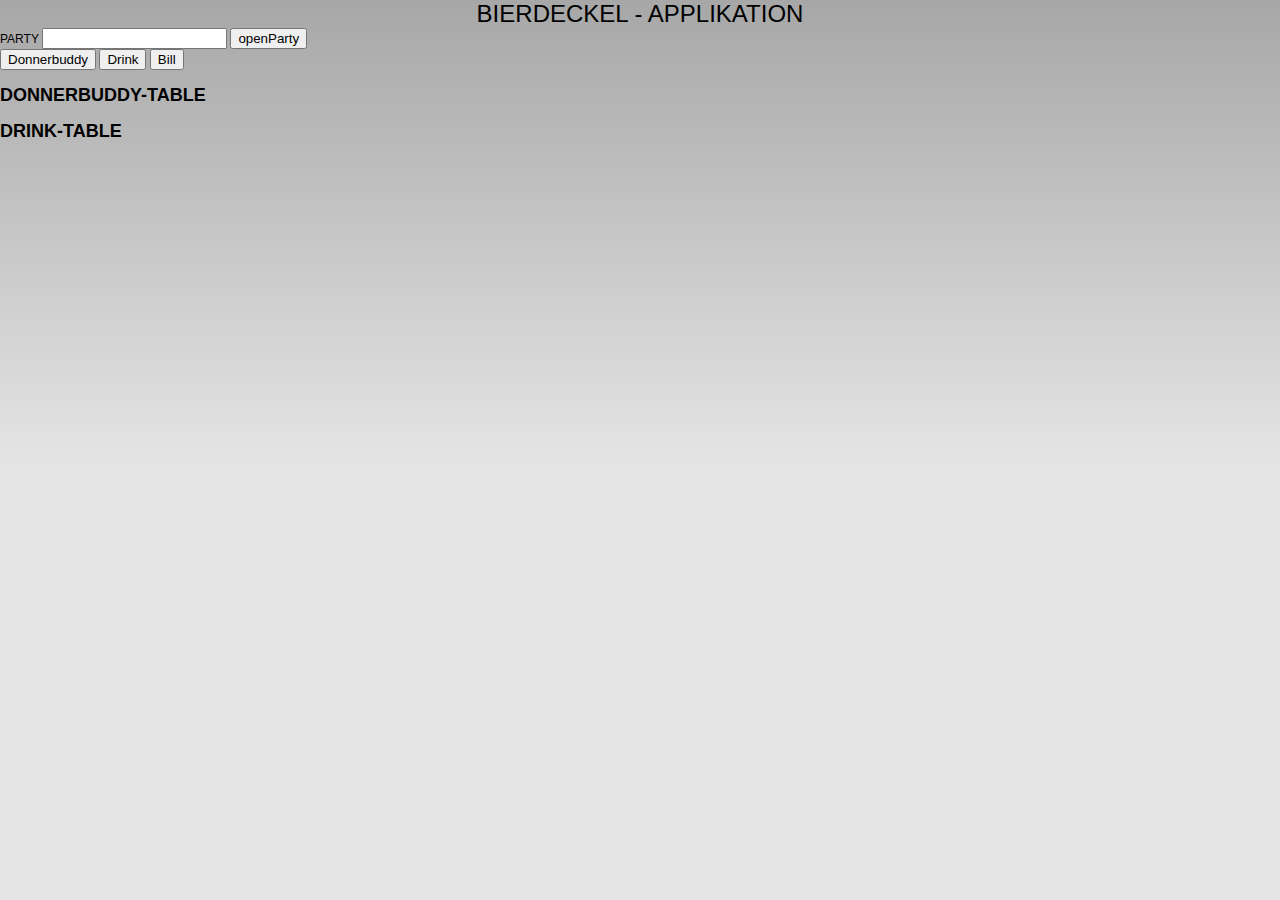
==== Bierdeckel/www/index.html @ dfc8fe5a "added Buttons" ====
<html>
    <head>
        <meta charset="utf-8" />
        <meta name="format-detection" content="telephone=no" />
        <meta name="viewport" content="user-scalable=no, initial-scale=1, maximum-scale=1, minimum-scale=1, width=device-width, height=device-height, target-densitydpi=device-dpi" />
        <link rel="stylesheet" type="text/css" href="css/index.css" />
        <title>Bierdeckel</title>
        <script >

            window.onload=function(){
                document.addEventListener("deviceready",onDeviceReady, false)
            }

            function onDeviceReadey(){
                document.getElementById('btnOpen').addEventListener('click', openParty, false);
            }

            function openParty(){
                var newParty = document.getElementById("party");

            }

        </script>
    </head>
    <body>
        
        <h1>Bierdeckel - Applikation</h1>
        <form>
        <label for="party">Party</label>
        <input type="text" id="party"/>    
        <input type="button" value="openParty" id="btnOpen"/><br>
        <input type="button" value="Donnerbuddy" id="btnDonBud"/>
        <input type="button" value="Drink" id="drink"/>
        <input type="button" value="Bill" id="bill"/>
        </form>
        <H2>DonnerBuddy-Table</H2>
        <table id="donnerBuddyTable" width="100%" border="0"/>

        <H2>Drink-Table</H2>
        <table id="drinktable" width="100%" border="0"/>

        <!--<div class="app">
            <h1>PhoneGap</h1>
            <div id="deviceready" class="blink">
                <p class="event listening">Connecting to Device</p>
                <p class="event received">Device is Ready</p>
            </div>
        </div> -->

        <script type="text/javascript" src="phonegap.js"></script>
        <script type="text/javascript" src="js/index.js"></script>
        <script type="text/javascript">
            app.initialize();
        </script>
    </body>
</html>
---- Bierdeckel/www/css/index.css ----
/*
 * Licensed to the Apache Software Foundation (ASF) under one
 * or more contributor license agreements.  See the NOTICE file
 * distributed with this work for additional information
 * regarding copyright ownership.  The ASF licenses this file
 * to you under the Apache License, Version 2.0 (the
 * "License"); you may not use this file except in compliance
 * with the License.  You may obtain a copy of the License at
 *
 * http://www.apache.org/licenses/LICENSE-2.0
 *
 * Unless required by applicable law or agreed to in writing,
 * software distributed under the License is distributed on an
 * "AS IS" BASIS, WITHOUT WARRANTIES OR CONDITIONS OF ANY
 * KIND, either express or implied.  See the License for the
 * specific language governing permissions and limitations
 * under the License.
 */
* {
    -webkit-tap-highlight-color: rgba(0,0,0,0); /* make transparent link selection, adjust last value opacity 0 to 1.0 */
}

body {
    -webkit-touch-callout: none;                /* prevent callout to copy image, etc when tap to hold */
    -webkit-text-size-adjust: none;             /* prevent webkit from resizing text to fit */
    -webkit-user-select: none;                  /* prevent copy paste, to allow, change 'none' to 'text' */
    background-color:#E4E4E4;
    background-image:linear-gradient(top, #A7A7A7 0%, #E4E4E4 51%);
    background-image:-webkit-linear-gradient(top, #A7A7A7 0%, #E4E4E4 51%);
    background-image:-ms-linear-gradient(top, #A7A7A7 0%, #E4E4E4 51%);
    background-image:-webkit-gradient(
        linear,
        left top,
        left bottom,
        color-stop(0, #A7A7A7),
        color-stop(0.51, #E4E4E4)
    );
    background-attachment:fixed;
    font-family:'HelveticaNeue-Light', 'HelveticaNeue', Helvetica, Arial, sans-serif;
    font-size:12px;
    height:100%;
    margin:0px;
    padding:0px;
    text-transform:uppercase;
    width:100%;
}

/* Portrait layout (default) */
.app {
    background:url(../img/logo.png) no-repeat center top; /* 170px x 200px */
    position:absolute;             /* position in the center of the screen */
    left:50%;
    top:50%;
    height:50px;                   /* text area height */
    width:225px;                   /* text area width */
    text-align:center;
    padding:180px 0px 0px 0px;     /* image height is 200px (bottom 20px are overlapped with text) */
    margin:-115px 0px 0px -112px;  /* offset vertical: half of image height and text area height */
                                   /* offset horizontal: half of text area width */
}

/* Landscape layout (with min-width) */
@media screen and (min-aspect-ratio: 1/1) and (min-width:400px) {
    .app {
        background-position:left center;
        padding:75px 0px 75px 170px;  /* padding-top + padding-bottom + text area = image height */
        margin:-90px 0px 0px -198px;  /* offset vertical: half of image height */
                                      /* offset horizontal: half of image width and text area width */
    }
}

h1 {
    font-size:24px;
    font-weight:normal;
    margin:0px;
    overflow:visible;
    padding:0px;
    text-align:center;
}

.event {
    border-radius:4px;
    -webkit-border-radius:4px;
    color:#FFFFFF;
    font-size:12px;
    margin:0px 30px;
    padding:2px 0px;
}

.event.listening {
    background-color:#333333;
    display:block;
}

.event.received {
    background-color:#4B946A;
    display:none;
}

@keyframes fade {
    from { opacity: 1.0; }
    50% { opacity: 0.4; }
    to { opacity: 1.0; }
}
 
@-webkit-keyframes fade {
    from { opacity: 1.0; }
    50% { opacity: 0.4; }
    to { opacity: 1.0; }
}
 
.blink {
    animation:fade 3000ms infinite;
    -webkit-animation:fade 3000ms infinite;
}

background-color:#E4E4E4;
background-image:linear-gradient(top, #A7A7A7 0%, #E4E4E4 51%);
background-image:-webkit-linear-gradient(top, #A7A7A7 0%, #E4E4E4 51%);
background-image:-ms-linear-gradient(top, #A7A7A7 0%, #E4E4E4 51%);
background-image:-webkit-gradient(
    linear,
    left top,
    left bottom,
    color-stop(0, #A7A7A7),
    color-stop(0.51, #E4E4E4)
);
background-attachment:fixed;

.addToDo {
background-color: Transparent;
border-color: Transparent;
float: left;
margin-left: 0;
position: absolute;
left: 0px
}
 
.removeTasks {
background-color: Transparent;
border-color: Transparent;
float: right;
margin-right: 0;
position: absolute;
right: 0px;
}
 
.checkbox {
background-color: Transparent;
background-image: url('../img/check_box.png');
width: 34px;
height: 32px;
}
 
.textbox {
background-color: grey;
}
 
.viewButton { 
background-color: Transparent;
background-image: url('../img/button_view.png');
width: 64px;
height: 32px;
}
 
.deleteButton { 
background-color: Transparent;
background-image: url('../img/button_delete.png');
width: 64px;
height: 32px;
}
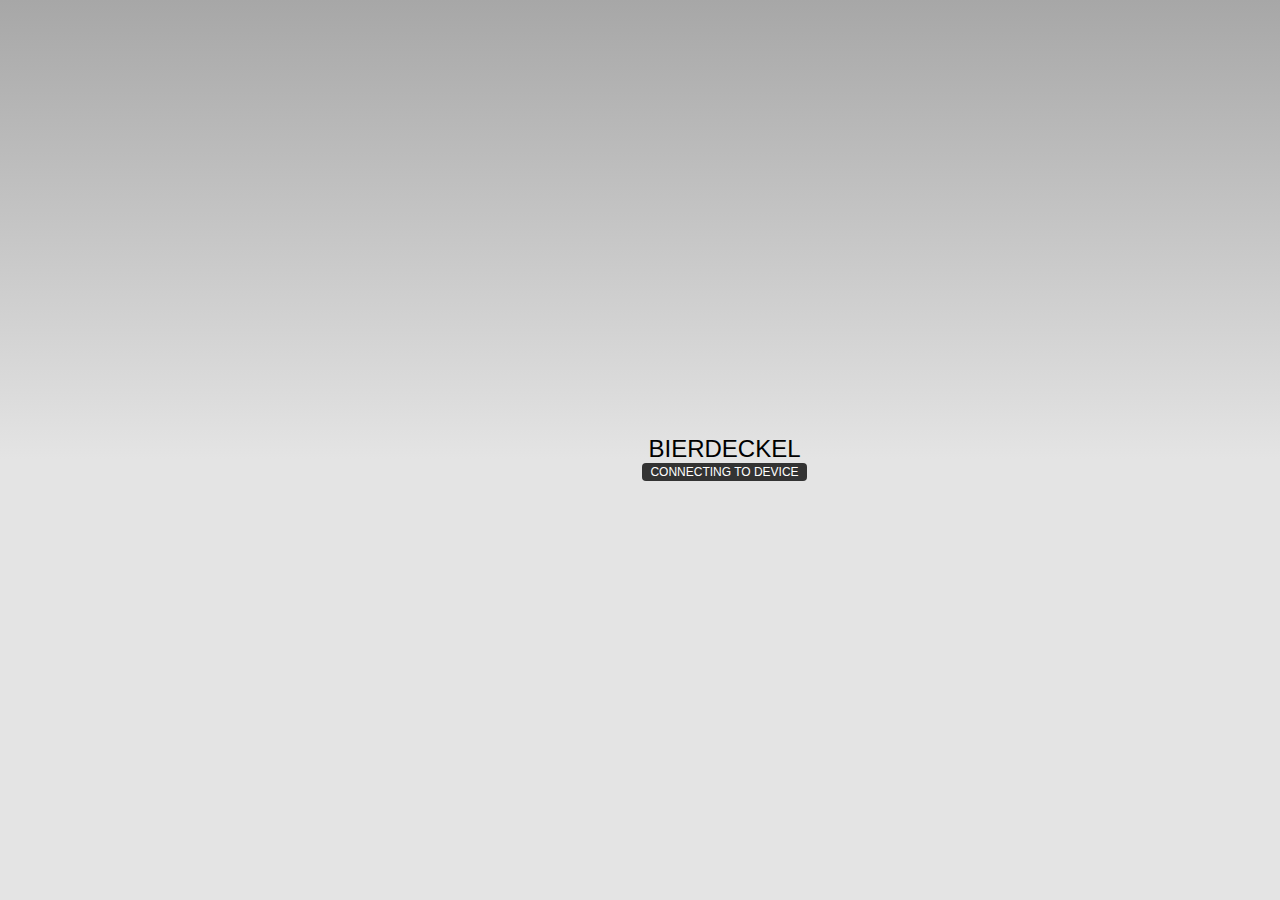
==== commit ba12ada7: "Merge branch 'master' of https://github.com/MallorcaDojo/barcelona" ====
--- a/Bierdeckel/www/index.html
+++ b/Bierdeckel/www/index.html
@@ -1,3 +1,22 @@
+<!DOCTYPE html>
+<!--
+    Licensed to the Apache Software Foundation (ASF) under one
+    or more contributor license agreements.  See the NOTICE file
+    distributed with this work for additional information
+    regarding copyright ownership.  The ASF licenses this file
+    to you under the Apache License, Version 2.0 (the
+    "License"); you may not use this file except in compliance
+    with the License.  You may obtain a copy of the License at
+
+    http://www.apache.org/licenses/LICENSE-2.0
+
+    Unless required by applicable law or agreed to in writing,
+    software distributed under the License is distributed on an
+    "AS IS" BASIS, WITHOUT WARRANTIES OR CONDITIONS OF ANY
+     KIND, either express or implied.  See the License for the
+    specific language governing permissions and limitations
+    under the License.
+-->
 <html>
     <head>
         <meta charset="utf-8" />
@@ -5,52 +24,19 @@
         <meta name="viewport" content="user-scalable=no, initial-scale=1, maximum-scale=1, minimum-scale=1, width=device-width, height=device-height, target-densitydpi=device-dpi" />
         <link rel="stylesheet" type="text/css" href="css/index.css" />
         <title>Bierdeckel</title>
-        <script >
-
-            window.onload=function(){
-                document.addEventListener("deviceready",onDeviceReady, false)
-            }
-
-            function onDeviceReadey(){
-                document.getElementById('btnOpen').addEventListener('click', openParty, false);
-            }
-
-            function openParty(){
-                var newParty = document.getElementById("party");
-
-            }
-
-        </script>
     </head>
     <body>
-        
-        <h1>Bierdeckel - Applikation</h1>
-        <form>
-        <label for="party">Party</label>
-        <input type="text" id="party"/>    
-        <input type="button" value="openParty" id="btnOpen"/><br>
-        <input type="button" value="Donnerbuddy" id="btnDonBud"/>
-        <input type="button" value="Drink" id="drink"/>
-        <input type="button" value="Bill" id="bill"/>
-        </form>
-        <H2>DonnerBuddy-Table</H2>
-        <table id="donnerBuddyTable" width="100%" border="0"/>
-
-        <H2>Drink-Table</H2>
-        <table id="drinktable" width="100%" border="0"/>
-
-        <!--<div class="app">
-            <h1>PhoneGap</h1>
+        <div class="app">
+            <h1>Bierdeckel</h1>
             <div id="deviceready" class="blink">
                 <p class="event listening">Connecting to Device</p>
-                <p class="event received">Device is Ready</p>
+                <p class="event received">Loading is Finished</p>
             </div>
-        </div> -->
-
+        </div>
         <script type="text/javascript" src="phonegap.js"></script>
         <script type="text/javascript" src="js/index.js"></script>
         <script type="text/javascript">
             app.initialize();
         </script>
     </body>
-</html>+</html>
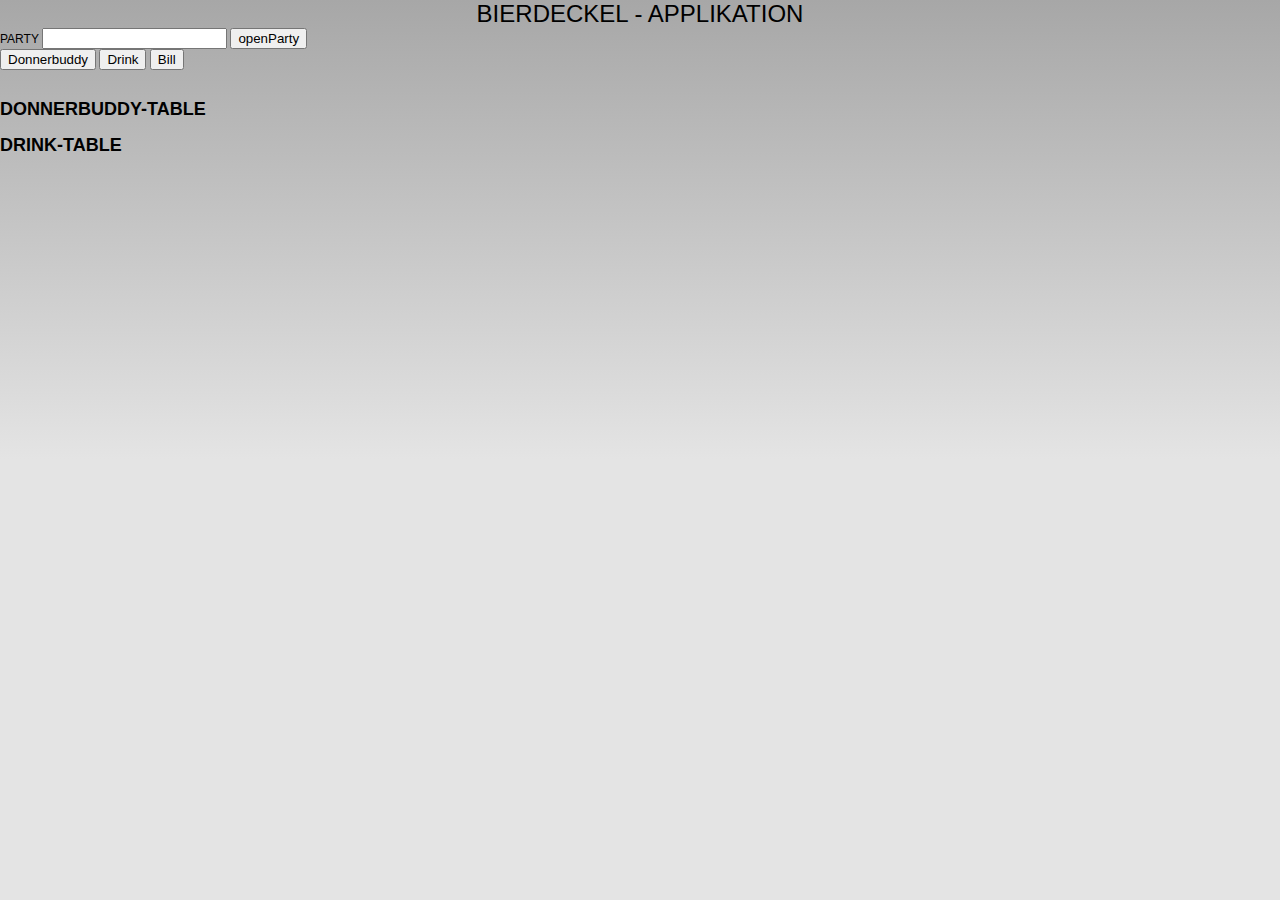
==== commit 72321e46: "added prompt" ====
--- a/Bierdeckel/www/index.html
+++ b/Bierdeckel/www/index.html
@@ -1,22 +1,3 @@
-<!DOCTYPE html>
-<!--
-    Licensed to the Apache Software Foundation (ASF) under one
-    or more contributor license agreements.  See the NOTICE file
-    distributed with this work for additional information
-    regarding copyright ownership.  The ASF licenses this file
-    to you under the Apache License, Version 2.0 (the
-    "License"); you may not use this file except in compliance
-    with the License.  You may obtain a copy of the License at
-
-    http://www.apache.org/licenses/LICENSE-2.0
-
-    Unless required by applicable law or agreed to in writing,
-    software distributed under the License is distributed on an
-    "AS IS" BASIS, WITHOUT WARRANTIES OR CONDITIONS OF ANY
-     KIND, either express or implied.  See the License for the
-    specific language governing permissions and limitations
-    under the License.
--->
 <html>
     <head>
         <meta charset="utf-8" />
@@ -24,19 +5,67 @@
         <meta name="viewport" content="user-scalable=no, initial-scale=1, maximum-scale=1, minimum-scale=1, width=device-width, height=device-height, target-densitydpi=device-dpi" />
         <link rel="stylesheet" type="text/css" href="css/index.css" />
         <title>Bierdeckel</title>
+        <script type="text/javascript" language="JavaScript">
+
+            window.onload=function(){
+                document.addEventListener("deviceready",onDeviceReady, false)
+            }
+
+            function onDeviceReadey(){
+                document.getElementById('btnOpen').addEventListener('click', openParty, false);
+            }
+
+            function openParty(){
+                var newParty = document.getElementById("party");
+
+            }
+
+            function createNewParty(){
+                var partyDB = {};
+
+                var party= prompt("Party", "");
+
+                if(party == ""){
+                    alert("A party must be available");
+                } else {
+                    alert("A party must be available");
+                }
+
+
+            }
+
+        </script>
     </head>
     <body>
-        <div class="app">
-            <h1>Bierdeckel</h1>
+        
+        <h1>Bierdeckel - Applikation</h1>
+        <form>
+        <label for="party">Party</label>
+        <input type="text" id="party"/>    
+        <input type="button" value="openParty" id="btnOpen" onClick="createNewParty()"/><br>
+        <input type="button" value="Donnerbuddy" id="btnDonBud"/>
+        <input type="button" value="Drink" id="drink"/>
+        <input type="button" value="Bill" id="bill"/>
+        <br/><br/>
+        </form>
+        <H2>DonnerBuddy-Table</H2>
+        <table id="donnerBuddyTable" width="100%" border="0"/>
+
+        <H2>Drink-Table</H2>
+        <table id="drinktable" width="100%" border="0"/>
+
+        <!--<div class="app">
+            <h1>PhoneGap</h1>
             <div id="deviceready" class="blink">
                 <p class="event listening">Connecting to Device</p>
-                <p class="event received">Loading is Finished</p>
+                <p class="event received">Device is Ready</p>
             </div>
-        </div>
+        </div> -->
+
         <script type="text/javascript" src="phonegap.js"></script>
         <script type="text/javascript" src="js/index.js"></script>
         <script type="text/javascript">
             app.initialize();
         </script>
     </body>
-</html>
+</html>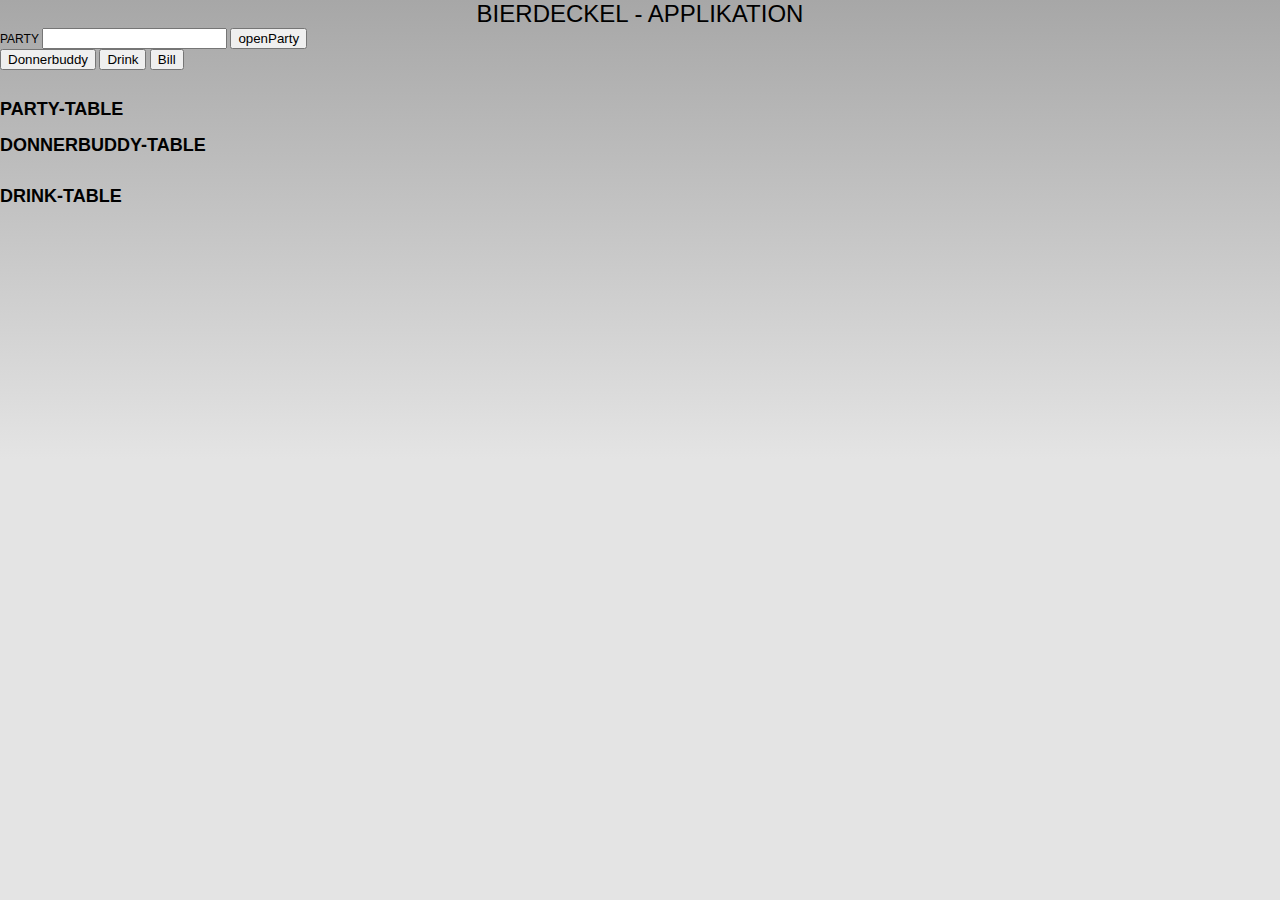
==== commit ebf0d23a: "merged REST and Table, not working yet" ====
--- a/Bierdeckel/www/index.html
+++ b/Bierdeckel/www/index.html
@@ -5,9 +5,13 @@
         <meta name="viewport" content="user-scalable=no, initial-scale=1, maximum-scale=1, minimum-scale=1, width=device-width, height=device-height, target-densitydpi=device-dpi" />
         <link rel="stylesheet" type="text/css" href="css/index.css" />
         <title>Bierdeckel</title>
+
         <script type="text/javascript" language="JavaScript">
 
             window.onload=function(){
+
+            var HOST = "http://localhost:8080/bierdeckel_service"
+
                 document.addEventListener("deviceready",onDeviceReady, false)
             }
 
@@ -20,52 +24,149 @@
 
             }
 
-            function createNewParty(){
-                var partyDB = {};
 
-                var party= prompt("Party", "");
+            function getParties(user_id){
 
-                if(party == ""){
-                    alert("A party must be available");
+                var url = "http://127.0.0.1:8080/bierdeckel_service/parties/" + user_id
+                var client = new XMLHttpRequest();
+
+                client.open("GET", url, false);
+                client.setRequestHeader("Content-Type", "text/plain");
+                client.send();
+                if (client.status == 200) {                    
+                    var response = client.responseText;
+                    alert("Response: " + response);
                 } else {
-                    alert("A party must be available");
+                    onError();
                 }
 
+                var parties = JSON.parse(response);
 
+                return parties;
+                // for (var i=0; i<parties.length; i++){
+                //     var element = parties[i];
+                //     showParty(element);
+                // }
             }
 
+            function createNewParty(){
+               var partyDB = {};
+
+               var party = document.getElementById("party").value;
+
+
+               if(party == ""){
+                   
+                   var parties = {};
+                    parties = getParties(1);
+                    addTableRow(parties,false);
+
+               } else {
+                   //alert("A party must be available");
+                   partyDB = { check : 0 , text : party};
+                   addTableRow(partyDB,false);
+               }
+           }
+
+           var rowID = 0;
+           function addTableRow(partyDB, appIsLoading)
+           {
+
+               rowID +=1;
+               var table = document.getElementById("partyTable");
+               var rowCount = table.rows.length;
+               var row = table.insertRow(rowCount);
+
+               var cell1 = row.insertCell(0);
+               var element1 = document.createElement("input");
+               element1.type = "text";
+               element1.name = "txtbox[]";
+               element1.size = 16;
+               element1.id = "text"+rowID;
+               element1.value = partyDB["text"];
+               element1.setAttribute("onchange","savePartyList()");
+               element1.className = "textbox";
+               cell1.appendChild(element1);
+
+           }
+
+           function savePartyList()
+           {
+               //Create a todoArray
+               var partyArray = {};
+               var textValue = "";
+
+               //Get current table
+               var table = document.getElementById("partyTable");
+               var rowCount = table.rows.length;
+
+               if (rowCount != 0)
+               {
+                   //Loop through all rows
+                   for(var i=0; i<rowCount; i++)
+                   {
+                       var row = table.rows[i];
+
+                       //Add text data
+                       var textbox = row.cells[1].childNodes[0];
+                       textValue = textbox.value;
+
+                       //Fill the array with check & text data
+                       partyArray["row"+i] =
+                       {
+                           text : textValue
+                       };
+
+                   }
+               }
+               else
+               {
+                   partyArray = null;
+               }
+
+               //Use local storage to persist data
+               //We use JSON to preserve objects
+
+               window.localStorage.setItem("partyList", JSON.stringify(partyArray));
+           }
+
+
         </script>
+
     </head>
-    <body>
-        
-        <h1>Bierdeckel - Applikation</h1>
-        <form>
-        <label for="party">Party</label>
-        <input type="text" id="party"/>    
-        <input type="button" value="openParty" id="btnOpen" onClick="createNewParty()"/><br>
-        <input type="button" value="Donnerbuddy" id="btnDonBud"/>
-        <input type="button" value="Drink" id="drink"/>
-        <input type="button" value="Bill" id="bill"/>
-        <br/><br/>
-        </form>
-        <H2>DonnerBuddy-Table</H2>
-        <table id="donnerBuddyTable" width="100%" border="0"/>
+      <body>
 
-        <H2>Drink-Table</H2>
-        <table id="drinktable" width="100%" border="0"/>
+       <h1>Bierdeckel - Applikation</h1>
+       <form>
+       <label for="party">Party</label>
+       <input type="text" id="party"/>    
+       <input type="button" value="openParty" id="btnOpen" onClick="createNewParty()"/><br>
+       <input type="button" value="Donnerbuddy" id="btnDonBud"/>
+       <input type="button" value="Drink" id="drink"/>
+       <input type="button" value="Bill" id="bill"/>
+       <br/><br/>
+       </form>
+        <H2>Party-Table</H2>
+       <table id="partyTable" width="100%" border="0"/>
 
-        <!--<div class="app">
-            <h1>PhoneGap</h1>
-            <div id="deviceready" class="blink">
-                <p class="event listening">Connecting to Device</p>
-                <p class="event received">Device is Ready</p>
-            </div>
-        </div> -->
+       <H2>DonnerBuddy-Table</H2>
+       <table id="donnerBuddyTable" width="100%" border="0"/>
 
-        <script type="text/javascript" src="phonegap.js"></script>
-        <script type="text/javascript" src="js/index.js"></script>
-        <script type="text/javascript">
-            app.initialize();
-        </script>
-    </body>
-</html>+       <H2>Drink-Table</H2>
+       <table id="drinktable" width="100%" border="0"/>
+
+       <!--<div class="app">
+           <h1>PhoneGap</h1>
+           <div id="deviceready" class="blink">
+               <p class="event listening">Connecting to Device</p>
+               <p class="event received">Device is Ready</p>
+           </div>
+       </div> -->
+
+       <script type="text/javascript" src="phonegap.js"></script>
+       <script type="text/javascript" src="js/index.js"></script>
+       <script type="text/javascript">
+           app.initialize();
+       </script>
+   </body>
+</html>
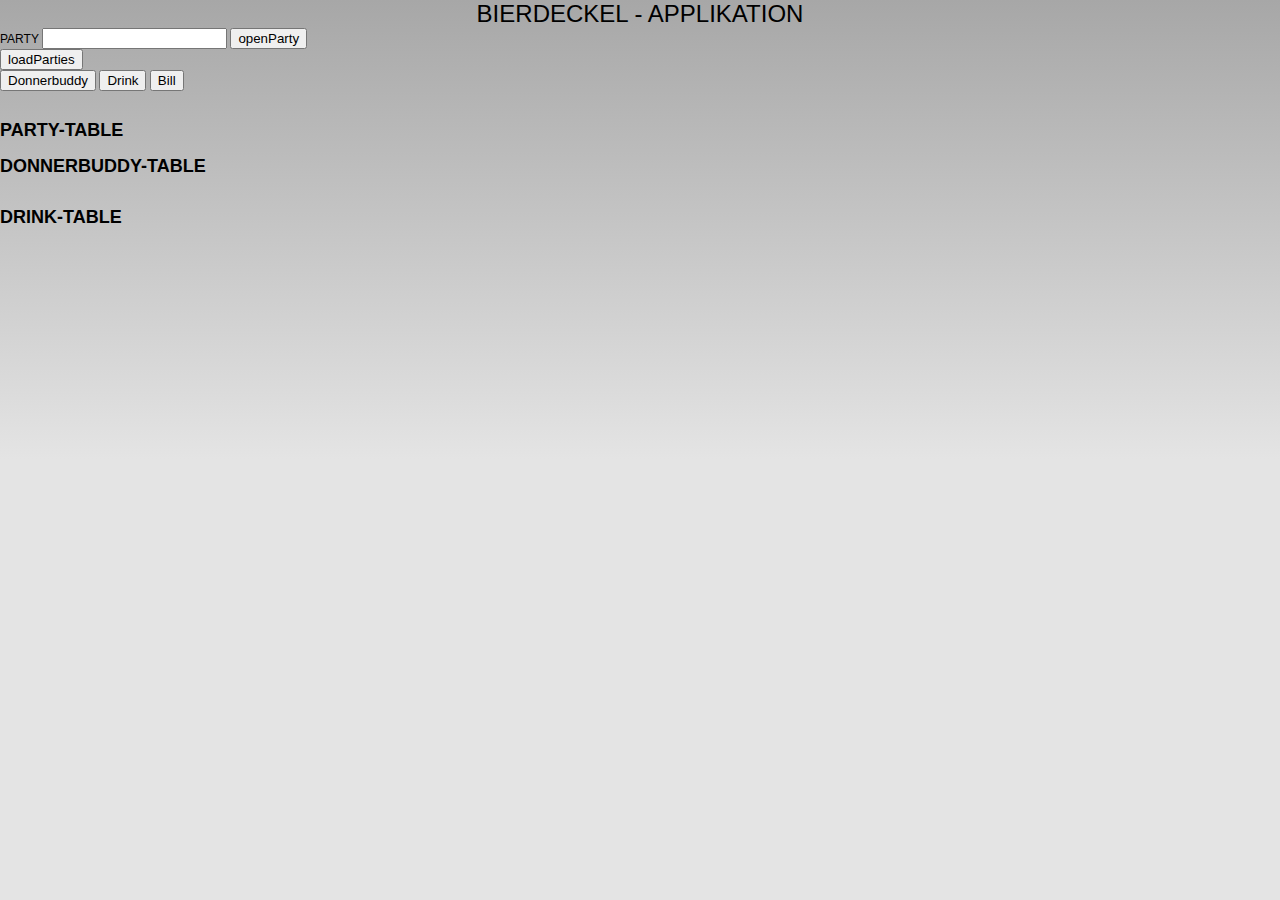
==== commit 66920ff3: "show 3 mocked parties in app" ====
--- a/Bierdeckel/www/index.html
+++ b/Bierdeckel/www/index.html
@@ -19,8 +19,8 @@
                 document.getElementById('btnOpen').addEventListener('click', openParty, false);
             }
 
-            function openParty(){
-                var newParty = document.getElementById("party");
+            function createNewParty(){
+                prompt("Name der neuen Party?", "OK");
 
             }
 
@@ -35,7 +35,7 @@
                 client.send();
                 if (client.status == 200) {                    
                     var response = client.responseText;
-                    alert("Response: " + response);
+                    //alert("Response: " + response);
                 } else {
                     onError();
                 }
@@ -49,7 +49,7 @@
                 // }
             }
 
-            function createNewParty(){
+            function showParties(){
                var partyDB = {};
 
                var party = document.getElementById("party").value;
@@ -72,21 +72,24 @@
            function addTableRow(partyDB, appIsLoading)
            {
 
-               rowID +=1;
-               var table = document.getElementById("partyTable");
-               var rowCount = table.rows.length;
-               var row = table.insertRow(rowCount);
+            rowID +=1;
+            var table = document.getElementById("partyTable");
 
-               var cell1 = row.insertCell(0);
-               var element1 = document.createElement("input");
-               element1.type = "text";
-               element1.name = "txtbox[]";
-               element1.size = 16;
-               element1.id = "text"+rowID;
-               element1.value = partyDB["text"];
-               element1.setAttribute("onchange","savePartyList()");
-               element1.className = "textbox";
-               cell1.appendChild(element1);
+            for (var i=0; i<=partyDB.length; i++){
+                var party = partyDB[i];
+
+                var row = table.insertRow(table.rows.length);
+                var cell1 = row.insertCell(0);
+                var element1 = document.createElement("input");
+                element1.type = "text";
+                element1.name = "txtbox[]";
+                element1.size = 16;
+                element1.id = "party_" + party["id"];
+                element1.value = party["name"];
+                element1.setAttribute("onchange","savePartyList()");
+                element1.className = "textbox";
+                cell1.appendChild(element1);
+            }
 
            }
 
@@ -141,6 +144,7 @@
        <label for="party">Party</label>
        <input type="text" id="party"/>    
        <input type="button" value="openParty" id="btnOpen" onClick="createNewParty()"/><br>
+       <input type="button" value="loadParties" id="btnLoadParty" onClick="showParties()"/><br>
        <input type="button" value="Donnerbuddy" id="btnDonBud"/>
        <input type="button" value="Drink" id="drink"/>
        <input type="button" value="Bill" id="bill"/>
